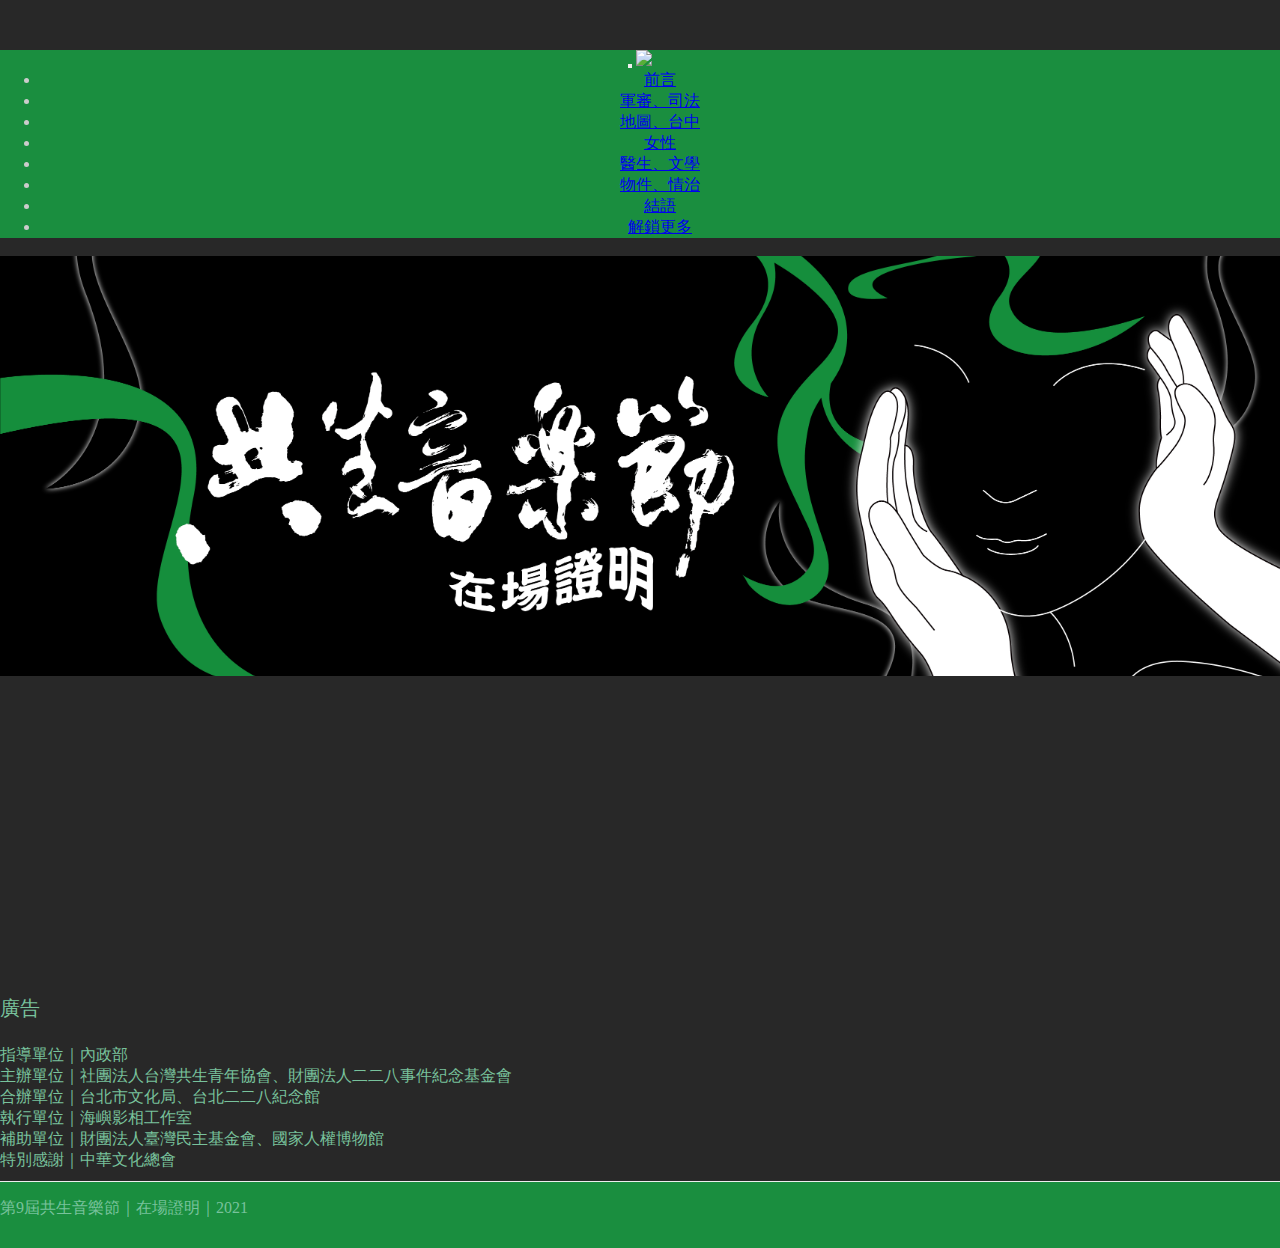
==== index.html @ 410973fb "Update index.html" ====
<!DOCTYPE html>
<html>
  <head>
    <title>共生音樂節9th｜在場證明</title>
    <meta name="viewport" content="width=device-width, initial-scale=1.0">
    <meta charset="utf-8">
    <!-- Bootstrap -->
    <link href="//netdna.bootstrapcdn.com/bootswatch/3.3.4/cerulean/bootstrap.min.css" rel="stylesheet" media="screen">
    <link href='http://fonts.googleapis.com/earlyaccess/cwtexhei.css' rel='stylesheet' type='text/css'>
    <link href='http://fonts.googleapis.com/earlyaccess/cwtexyen.css' rel='stylesheet' type='text/css'>
    <link href='http://fonts.googleapis.com/css?family=Noto+Sans' rel='stylesheet' type='text/css'>
    <link href='http://fonts.googleapis.com/css?family=Slabo+27px' rel='stylesheet' type='text/css'>

    <link href="/css/site.css" rel="stylesheet" media="screen">
    <link href="/css/site.css" rel="stylesheet" media="screen">
    <link href="/css/syntax.css" rel="stylesheet" media="screen">
    <link href="/css/bootstrap.overwrite.css" rel="stylesheet" media="screen">
    <link rel="icon" href="/fav.ico" type="image/x-icon" />
    <link rel="shortcut icon" href="/fav.ico" type="image/x-icon" />
    <!-- HTML5 Shim and Respond.js IE8 support of HTML5 elements and media queries -->
    <!-- WARNING: Respond.js doesn't work if you view the page via file:// -->
    <!--[if lt IE 9]>
      <script src="https://oss.maxcdn.com/libs/html5shiv/3.7.0/html5shiv.js"></script>
      <script src="https://oss.maxcdn.com/libs/respond.js/1.3.0/respond.min.js"></script>
    <![endif]-->
<script>
  (function(i,s,o,g,r,a,m){i['GoogleAnalyticsObject']=r;i[r]=i[r]||function(){
  (i[r].q=i[r].q||[]).push(arguments)},i[r].l=1*new Date();a=s.createElement(o),
  m=s.getElementsByTagName(o)[0];a.async=1;a.src=g;m.parentNode.insertBefore(a,m)
  })(window,document,'script','//www.google-analytics.com/analytics.js','ga');

  ga('create', 'UA-48968311-4', 'jandecaluwe.com');
  ga('send', 'pageview');

</script>

	<link rel="stylesheet" href="/css/prism.css" />
	<link rel="stylesheet" href="/css/style.css" />
	<link rel="stylesheet" href="/css/shuffle-styles.css" />
	<!--<script src="/js/jquery-2.1.4.js"></script>
	<script src="/js/modernizr.custom.min.js"></script>
	<script src="/js/shuffle.js"></script>
	<script src="/js/jquery.shuffle.modernizr"></script>-->
	
  <script src="/js/modernizr.custom.min.js"></script>
<script type="text/javascript">
	
$(document).ready(function() {
  var $grid = $('#grid'),
      $sizer = $grid.find('.shuffle__sizer');

  $grid.shuffle({
    itemSelector: '.picture-item',
    sizer: $sizer
  });
});
</script>

<script src="https://kit.fontawesome.com/587b684c72.js" crossorigin="anonymous"></script>
<!--justfont-->
<script type="text/javascript">var _jf = _jf || [];_jf.push(['p','61902']);_jf.push(['initAction',true]);_jf.push(['_setFont','jf-openhuninn','css','.jf-openhuninn']);_jf.push(['_setFont','jf-openhuninn','css','span']);_jf.push(['_setFont','jf-openhuninn','alias','just']);_jf.push(['_setFont','jf-openhuninn','weight',400]);(function(A,p,c,m,l,q,r,h,B,D){var b=A._jf;if(b.constructor!==Object){var t=!0,u=function(a){var f=!0,e;for(e in b)b[e][0]==a&&(f&&(f=f&&!1!==b[e][1].call(b)),b[e]=null,delete b[e])},v=/\S+/g,w=/[\t\r\n\f]/g,C=/^[\s\uFEFF\xA0]+|[\s\uFEFF\xA0]+$/g,n="".trim,x=n&&!n.call("\ufeff\u00a0")?function(a){return null==a?"":n.call(a)}:function(a){return null==a?"":(a+"").replace(C,"")},k=function(a){var f,b,g;if("string"===typeof a&&a&&(a=(a||"").match(v)||[],f=h[c]?(" "+h[c]+" ").replace(w," "):" ")){for(g=0;b=a[g++];)0>f.indexOf(" "+b+" ")&&(f+=b+" ");h[c]=x(f)}},d=function(a){var b,e,g;if(0===arguments.length||"string"===typeof a&&a){var d=(a||"").match(v)||[];if(b=h[c]?(" "+h[c]+" ").replace(w," "):""){for(g=0;e=d[g++];)for(;0<=b.indexOf(" "+e+" ");)b=b.replace(" "+e+" "," ");h[c]=a?x(b):""}}},y;b.addScript=y=function(b,f,e,g,d,c){d=d||function(){};c=c||function(){};var a=p.createElement("script"),h=p.getElementsByTagName("script")[0],k,m=!1,l=function(){a.src="";a.parentNode.removeChild(a);a=a.onerror=a.onload=a.onreadystatechange=null};g&&(k=setTimeout(function(){l();c()},g));a.type=f||"text/javascript";a.async=e;a.onload=a.onreadystatechange=function(b,c){m||a.readyState&&!/loaded|complete/.test(a.readyState)||(m=!0,g&&clearTimeout(k),l(),c||d())};a.onerror=function(a,b,d){g&&clearTimeout(k);l();c();return!0};a.src=b;h.parentNode.insertBefore(a,h)};for(var z in b)"initAction"==b[z][0]&&(t=b[z][1]);b.push(["_eventPreload",function(){1==t&&k(m);y(B,null,!1,3E3,null,function(){u("_eventInactived")})}]);b.push(["_eventReload",function(){d(r);d(q);k(l)}]);b.push(["_eventActived",function(){d(m);d(l);k(q)}]);b.push(["_eventInactived",function(){d(m);d(l);k(r)}]);u("_eventPreload")}})(this,this.document,"className","jf-loading","jf-reloading","jf-active","jf-inactive",this.document.getElementsByTagName("html")[0],"//ds.justfont.com/js/stable/v/5.0.7/id/334356877793");</script>
<!--justfont-->
<link rel="stylesheet" href="css/csslider.css" />
<style>

	* {
		margin: 0;
		padding: 0;
	}

	::-webkit-scrollbar {
		width: 2px;
		background: rgba(255, 255, 255, 0.1);
	}

	::-webkit-scrollbar-track {
		background: none;
	}

	::-webkit-scrollbar-thumb {
		background: rgba(74, 168, 0, 0.6);
	}

	ul, ol {
		padding-left: 40px;
	}

	html, body {
		height: 100%;
		text-align: center;
		font: 400 100% 'Raleway', 'Lato';
		background-color: #282828;
		color: #CCC;
	}

	h1 {
		font-weight: 700;
		font-size: 310%;
	}

	h2 {
		font-weight: 400;
		font-size: 120%;
		color:#1e6435;
	}
	
	h3{
		color:#1a8e3f;
	}
	h4{
		color:#78c29c;
	}
	span {
		color:#78c29c;
		font-family: just;
	}
  

	#slider1 {
		margin: 20px;
		font-family: 'Lato';
	}

		#slider1 > ul > li:nth-of-type(3) {
			background: url(./themes/fruit.jpg);
		}

		#slider1 > input:nth-of-type(3):checked ~ ul #bg {
			width: 80%;
			padding: 22px;
			-moz-transition: .5s .5s;
			-o-transition: .5s .5s;
			-webkit-transition: .5s .5s;
			transition: .5s .5s;
		}

			#slider1 > input:nth-of-type(3):checked ~ ul #bg div {
				-moz-transform: translate(0);
				-ms-transform: translate(0);
				-o-transform: translate(0);
				-webkit-transform: translate(0);
				transform: translate(0);
				-moz-transition: .5s .9s;
				-o-transition: .5s .9s;
				-webkit-transition: .5s .9s;
				transition: .5s .9s;
			}

	#bg {
		color: #000;
		padding: 22px 0;
		position: absolute;
		left: 0;
		top: 16%;
		height: 20%;
		width: 0;
		z-index: 10;
		overflow: hidden;
	}

		#bg:before {
			content: '';
			position: absolute;
			left: -1px;
			top: 1px;
			height: 100%;
			width: 100%;
			z-index: -1;
			background: url(./img/WenLab_Logo_simple2.PNG) 1px 23%;
			-webkit-filter: blur(7px);
		}

		#bg:after {
			content: '';
			position: absolute;
			left: 0;
			top: 0;
			height: 100%;
			width: 100%;
			z-index: 20;
			background: rgba(0, 0, 0, 0.35);
			pointer-events: none;
		}

		#bg div {
			-moz-transform: translate(120%);
			-ms-transform: translate(120%);
			-o-transform: translate(120%);
			-webkit-transform: translate(120%);
			transform: translate(120%);
		}

	.scrollable p {
		padding: 30px;
		text-align: justify;
		line-height: 140%;
		font-size: 120%;
	}
	.header{
            background-image: url(img/9thBanner2.png);
            max-width:100%;
            height: 420px;
            background-repeat: no-repeat;
            background-size:cover;
            background-position: center center;
            .text{
                text-align:center;
            }
        }
	
	.footer{
            background-color: #1a8e3f;
            height: 50px;
            margin-top: 10px;
	 }
	 .footer-set p{
		float: left;
                font-size: 16px;
                color: #78c29c;
                line-height: 20px;
		//margin-top: 5px;
	 }
	.footer-set ul{
		float: right;
                line-height: 20px;
		//margin-top: 5px;
	}
	.footer-set ul li{
		float: left;
		display: inline;
                margin-right: 1em;
	}
	.footer-set ul li a{
		font-size: 16px;
                    color: #78c29c;
                    cursor: pointer;
	}
        .bigimg{
		text-align: left;
	}
	.bigimg ul{
		margin-left: 5px;
		margin-right: 10px;
		display: inline-block;
	}
	.bigimg ul li {
		float: left;
    		display: inline;
    		padding: 10px;
	}
</style>
	
  <!-- Start WOWSlider.com HEAD section -->
  <link rel="stylesheet" type="text/css" href="engine1/style.css" />
  <script type="text/javascript" src="engine1/jquery.js"></script>
  <!-- End WOWSlider.com HEAD section -->
  </head>

  <body>
     <style type="text/css">
	  .navbar{
		  background:#1a8e3f;
		  li{
			  a:hover{
				  background-color:#78c29c;
			  }
		  }
	   }
    </style>
    <!-- Fixed navbar -->
    <div class="navbar navbar-inverse navbar-fixed-top">
      <div class="container">
        <div class="navbar-header">
          <button type="button" class="navbar-toggle" data-toggle="collapse" data-target=".navbar-collapse">
            <span class="icon-bar"></span>
            <span class="icon-bar"></span>
            <span class="icon-bar"></span>
          </button>
          <a class="navbar-brand" href="/"><img src="/img/festival_font.png" height="35"></img></a>
        </div>
        <div class="navbar-collapse collapse">
          <ul class="nav navbar-nav navbar-left">
 
            <li><a href="/honoraward.html" style="font-family: just;">前言</a></li>
            <li><a href="/member.html" style="font-family: just;">軍審、司法</a></li>
            <li><a href="/student_research.html" style="font-family: just;">地圖、台中</a></li>
            <li><a href="/teaching.html" style="font-family: just;">女性</a></li>
            <li><a href="/research.html" style="font-family: just;">醫生、文學</a></li>
            <li><a href="/publication.html" style="font-family: just;">物件、情治</a></li>
            <li><a href="/resource.html" style="font-family: just;">結語</a></li>
            
          </ul>

          <ul class="nav navbar-nav navbar-right">
            <li><a href="/contact.html" style="font-family: just;">解鎖更多</a></li>
          </ul>

        </div><!--/.nav-collapse -->
      </div>
    </div>

<br>

<!--
<div class="jumbotron">
    <div class="container text-center">
        <div class="row">
            <div class="col-md-8 col-md-offset-2">
                <h1><font face="cwTeXYen">地理計算科學研究室</font></h1>
                <h2><font face="Slabo">Lab for Geospatial Computational Science</font></h2>
             </div>
        </div>
    </div>
</div>
-->
<div class="header"></div>
    <!-- header end -->	
	
<div class="bigimg">
	<iframe src="https://www.facebook.com/plugins/video.php?height=314&href=https%3A%2F%2Fwww.facebook.com%2FGongSheng228%2Fvideos%2F2850191915251543%2F&show_text=false&width=560" width="560" height="314" style="border:none;overflow:hidden" scrolling="no" frameborder="0" allowfullscreen="true" allow="autoplay; clipboard-write; encrypted-media; picture-in-picture; web-share" allowFullScreen="true"></iframe>	
	<span style="font-size: 20px;"><br/>廣告<br/><br/></span>
	<span>
	指導單位｜內政部<br/>
	主辦單位｜社團法人台灣共生青年協會、財團法人二二八事件紀念基金會<br/>
	合辦單位｜台北市文化局、台北二二八紀念館<br/>
	執行單位｜海嶼影相工作室<br/>
	補助單位｜財團法人臺灣民主基金會、國家人權博物館<br/>
	特別感謝｜中華文化總會<br/>
	</span>
</div>


<!-- Start WOWSlider.com BODY section -->

<!-- End WOWSlider.com BODY section -->

	
     <footer>
        <div class="footer">
            <div class="container">
		<div  class="footer-set">
                <p>第9屆共生音樂節｜在場證明｜2021</p>
                <ul>
                    <li><a href="https://neti.cc/4kOvNA7"><i class="fas fa-globe-americas"></i></a></li>
                    <li><a href="https://www.facebook.com/GongSheng228"><i class="fab fa-facebook"></i></a></li>
                    <li><a href="https://www.instagram.com/gongsheng228/?hl=zh-tw"><i class="fab fa-instagram"></i></a></li>
                </ul>
	        </div>
            </div>
        </div>
    </footer>


    <!-- jQuery (necessary for Bootstrap's JavaScript plugins) -->
    <script src="https://code.jquery.com/jquery.js"></script>
    <!-- Include all compiled plugins (below), or include individual files as needed -->
    <script src="//netdna.bootstrapcdn.com/bootstrap/3.3.4/js/bootstrap.min.js"></script>

<!-- Shuffle! -->
<script src="/js/jquery.shuffle.js"></script>

<!-- Syntax highlighting via Prism -->
<script src="/js/prism.js"></script>

<!--<script>var site_url = "/Shuffle";</script>-->

<script src="/js/page.js"></script>
<script src="/js/evenheights.js"></script>

<script src="/js/homepage.js"></script>
  </body>
</html>
---- css/site.css ----
body {
  position: relative;
  padding-top: 50px;
  padding-bottom: 20px;
}

code {
  /* color: inherit; */
  background-color: transparent;
}

.page-header {
  margin-top: 30px;
}

.breadcrumb {
  margin-top: 20px;
}

.content h2:first-of-type {
  margin-top: 0px;
}

.half-rule {
  width: 100px;
  margin: 25px auto;
}


.fa {
  margin-right: 0.5em;
}

.checklist {
  padding: 0;
  list-style: none;
}

/* footer */

.footer {
  margin-top: 30px;
  padding-top: 16px;
  color: #1a8e3f;
  border-top: 1px solid #eee;
  font-size: 90%;
  text-align: center;
}

.footer p {
  margin: 0px;
}

/* toc */

.sidebar {
  font-size: 90%;
  line-height: normal
}

.toc ul  {
  padding-left: 0;
  list-style: none;
}

.toc ul li {
  padding-top: 3px;
}

.toc ul ul {
  padding-left: 10px;
  font-size: 95%;
}

/* heading scrolling */

h2[id]:before, 
h3[id]:before{
  content: "";
  display: block;
  height: 70px;
  margin-top:-70px;
}

/* affix hacks from boostrap 3.0 docs */
.sidebar.affix {
    position: static;
}

@media (min-width: 992px) {
  /* Widen the fixed sidebar */
  .sidebar.affix,
  .sidebar.affix-bottom {
    width: 213px;
  } 
  .sidebar.affix {
    position: fixed; /* Undo the static from mobile first approach */
    top: 80px;
  }
  .sidebar.affix-bottom {
    position: absolute; /* Undo the static from mobile first approach */
  }
}

@media (min-width: 1200px) {
  /* Widen the fixed sidebar again */
  .sidebar.affix,
  .sidebar.affix-bottom {
    width: 263px;
  }
}
---- css/site.css ----
body {
  position: relative;
  padding-top: 50px;
  padding-bottom: 20px;
}

code {
  /* color: inherit; */
  background-color: transparent;
}

.page-header {
  margin-top: 30px;
}

.breadcrumb {
  margin-top: 20px;
}

.content h2:first-of-type {
  margin-top: 0px;
}

.half-rule {
  width: 100px;
  margin: 25px auto;
}


.fa {
  margin-right: 0.5em;
}

.checklist {
  padding: 0;
  list-style: none;
}

/* footer */

.footer {
  margin-top: 30px;
  padding-top: 16px;
  color: #1a8e3f;
  border-top: 1px solid #eee;
  font-size: 90%;
  text-align: center;
}

.footer p {
  margin: 0px;
}

/* toc */

.sidebar {
  font-size: 90%;
  line-height: normal
}

.toc ul  {
  padding-left: 0;
  list-style: none;
}

.toc ul li {
  padding-top: 3px;
}

.toc ul ul {
  padding-left: 10px;
  font-size: 95%;
}

/* heading scrolling */

h2[id]:before, 
h3[id]:before{
  content: "";
  display: block;
  height: 70px;
  margin-top:-70px;
}

/* affix hacks from boostrap 3.0 docs */
.sidebar.affix {
    position: static;
}

@media (min-width: 992px) {
  /* Widen the fixed sidebar */
  .sidebar.affix,
  .sidebar.affix-bottom {
    width: 213px;
  } 
  .sidebar.affix {
    position: fixed; /* Undo the static from mobile first approach */
    top: 80px;
  }
  .sidebar.affix-bottom {
    position: absolute; /* Undo the static from mobile first approach */
  }
}

@media (min-width: 1200px) {
  /* Widen the fixed sidebar again */
  .sidebar.affix,
  .sidebar.affix-bottom {
    width: 263px;
  }
}
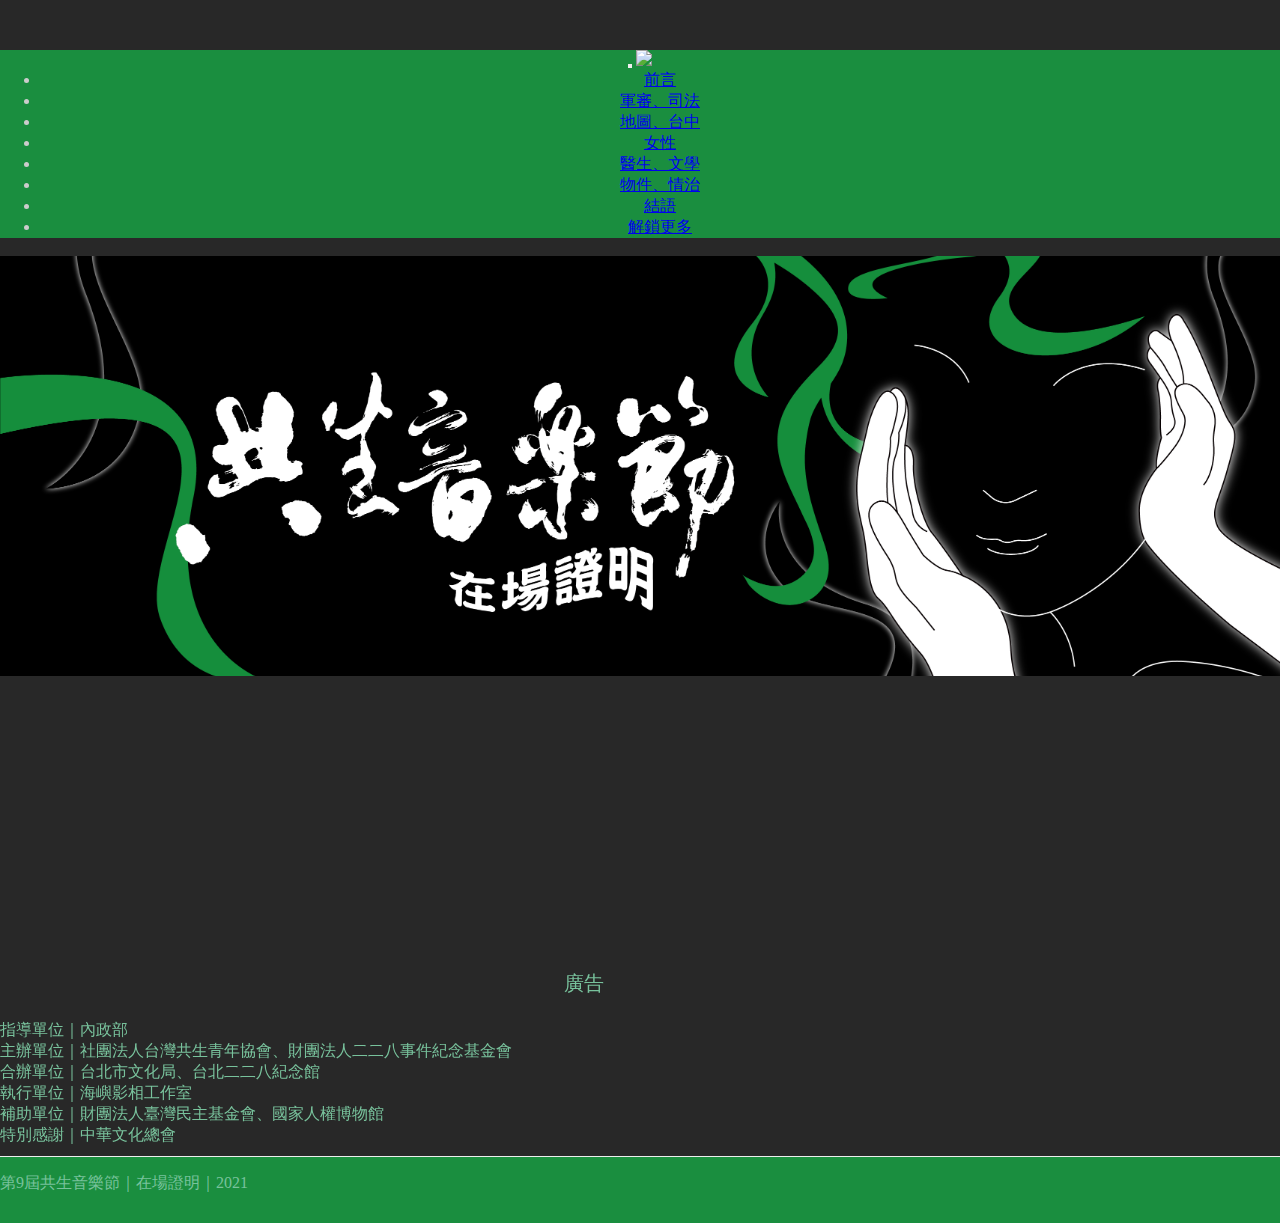
==== commit a039aa00: "Update index.html" ====
--- a/index.html
+++ b/index.html
@@ -239,7 +239,7 @@
 		text-align: left;
 	}
 	.bigimg ul{
-		margin-left: 5px;
+		margin-left: 10px;
 		margin-right: 10px;
 		display: inline-block;
 	}
@@ -318,7 +318,7 @@
 	
 <div class="bigimg">
 	<iframe src="https://www.facebook.com/plugins/video.php?height=314&href=https%3A%2F%2Fwww.facebook.com%2FGongSheng228%2Fvideos%2F2850191915251543%2F&show_text=false&width=560" width="560" height="314" style="border:none;overflow:hidden" scrolling="no" frameborder="0" allowfullscreen="true" allow="autoplay; clipboard-write; encrypted-media; picture-in-picture; web-share" allowFullScreen="true"></iframe>	
-	<span style="font-size: 20px;"><br/>廣告<br/><br/></span>
+	<span style="font-size: 20px;">廣告<br/><br/></span>
 	<span>
 	指導單位｜內政部<br/>
 	主辦單位｜社團法人台灣共生青年協會、財團法人二二八事件紀念基金會<br/>
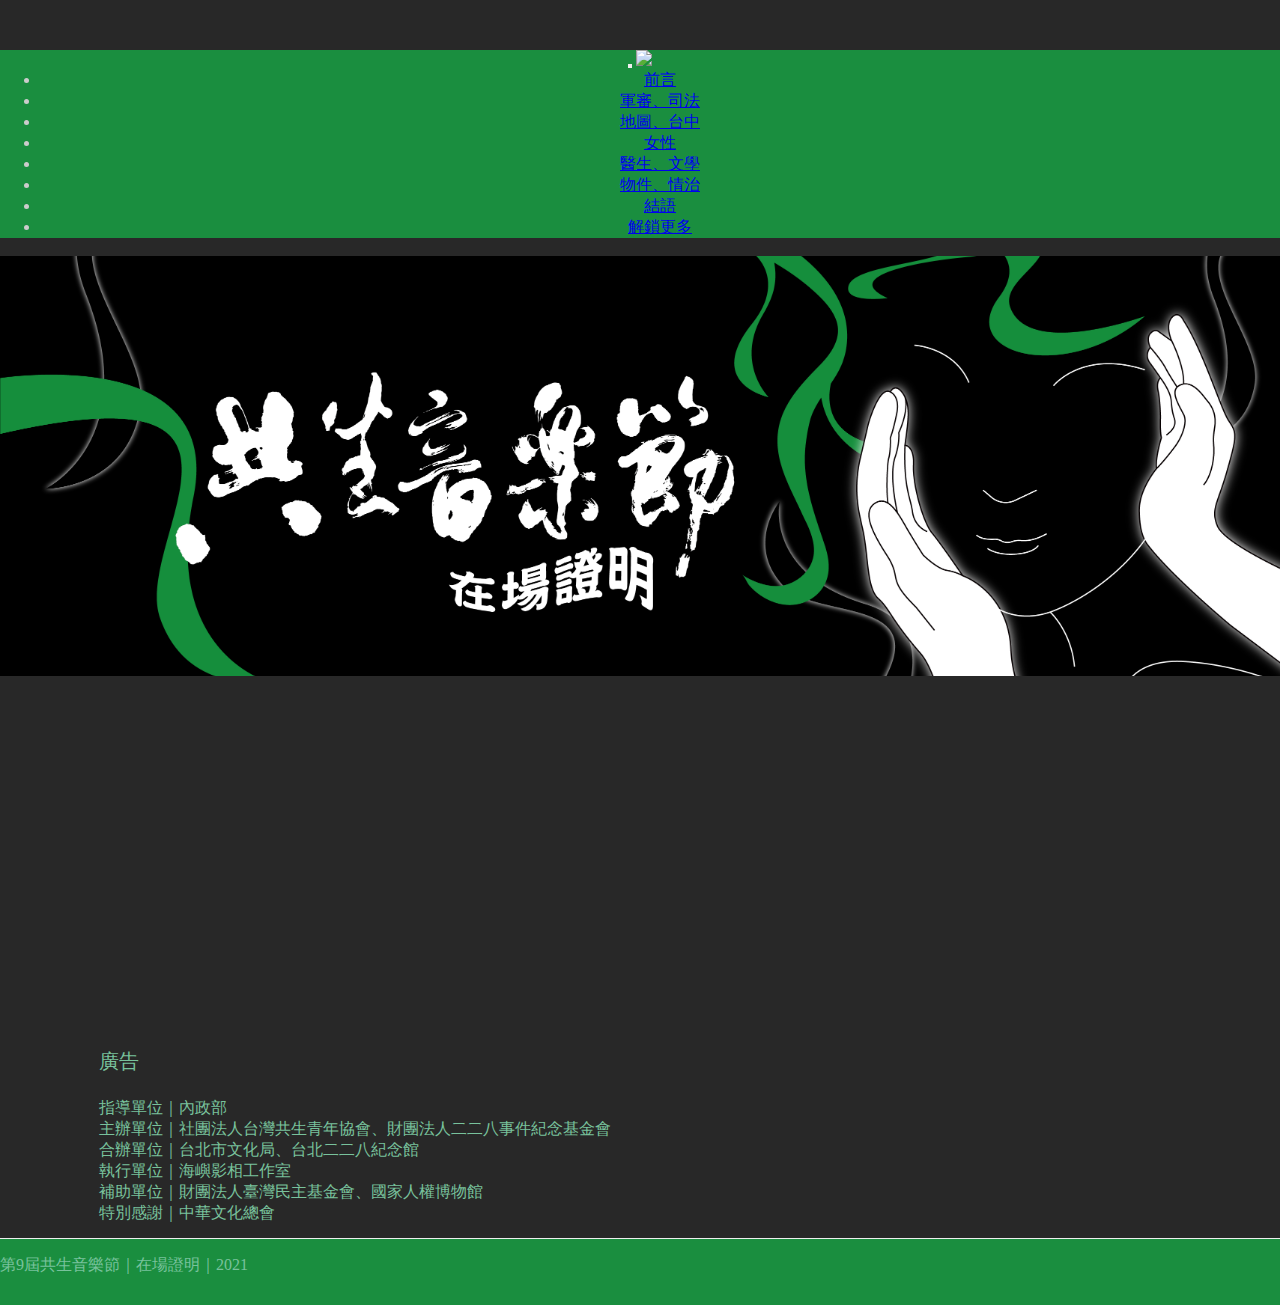
==== commit 4bf6f234: "Update index.html" ====
--- a/index.html
+++ b/index.html
@@ -88,7 +88,7 @@
 	html, body {
 		height: 100%;
 		text-align: center;
-		font: 400 100% 'Raleway', 'Lato';
+		font: 400 100%;
 		background-color: #282828;
 		color: #CCC;
 	}
@@ -239,14 +239,13 @@
 		text-align: left;
 	}
 	.bigimg ul{
-		margin-left: 10px;
+		margin-left: 5px;
 		margin-right: 10px;
 		display: inline-block;
 	}
 	.bigimg ul li {
 		float: left;
     		display: inline;
-    		padding: 10px;
 	}
 </style>
 	
@@ -313,11 +312,15 @@
     </div>
 </div>
 -->
-<div class="header"></div>
+<div class="header" style="margin-top:0;"></div>
     <!-- header end -->	
 	
 <div class="bigimg">
+  <ul>
+    <li>
 	<iframe src="https://www.facebook.com/plugins/video.php?height=314&href=https%3A%2F%2Fwww.facebook.com%2FGongSheng228%2Fvideos%2F2850191915251543%2F&show_text=false&width=560" width="560" height="314" style="border:none;overflow:hidden" scrolling="no" frameborder="0" allowfullscreen="true" allow="autoplay; clipboard-write; encrypted-media; picture-in-picture; web-share" allowFullScreen="true"></iframe>	
+    </li>
+    <li style="margin-left: 5%; margin-top: 5%;">
 	<span style="font-size: 20px;">廣告<br/><br/></span>
 	<span>
 	指導單位｜內政部<br/>
@@ -327,6 +330,8 @@
 	補助單位｜財團法人臺灣民主基金會、國家人權博物館<br/>
 	特別感謝｜中華文化總會<br/>
 	</span>
+    </li>
+  </ul>
 </div>
 
 
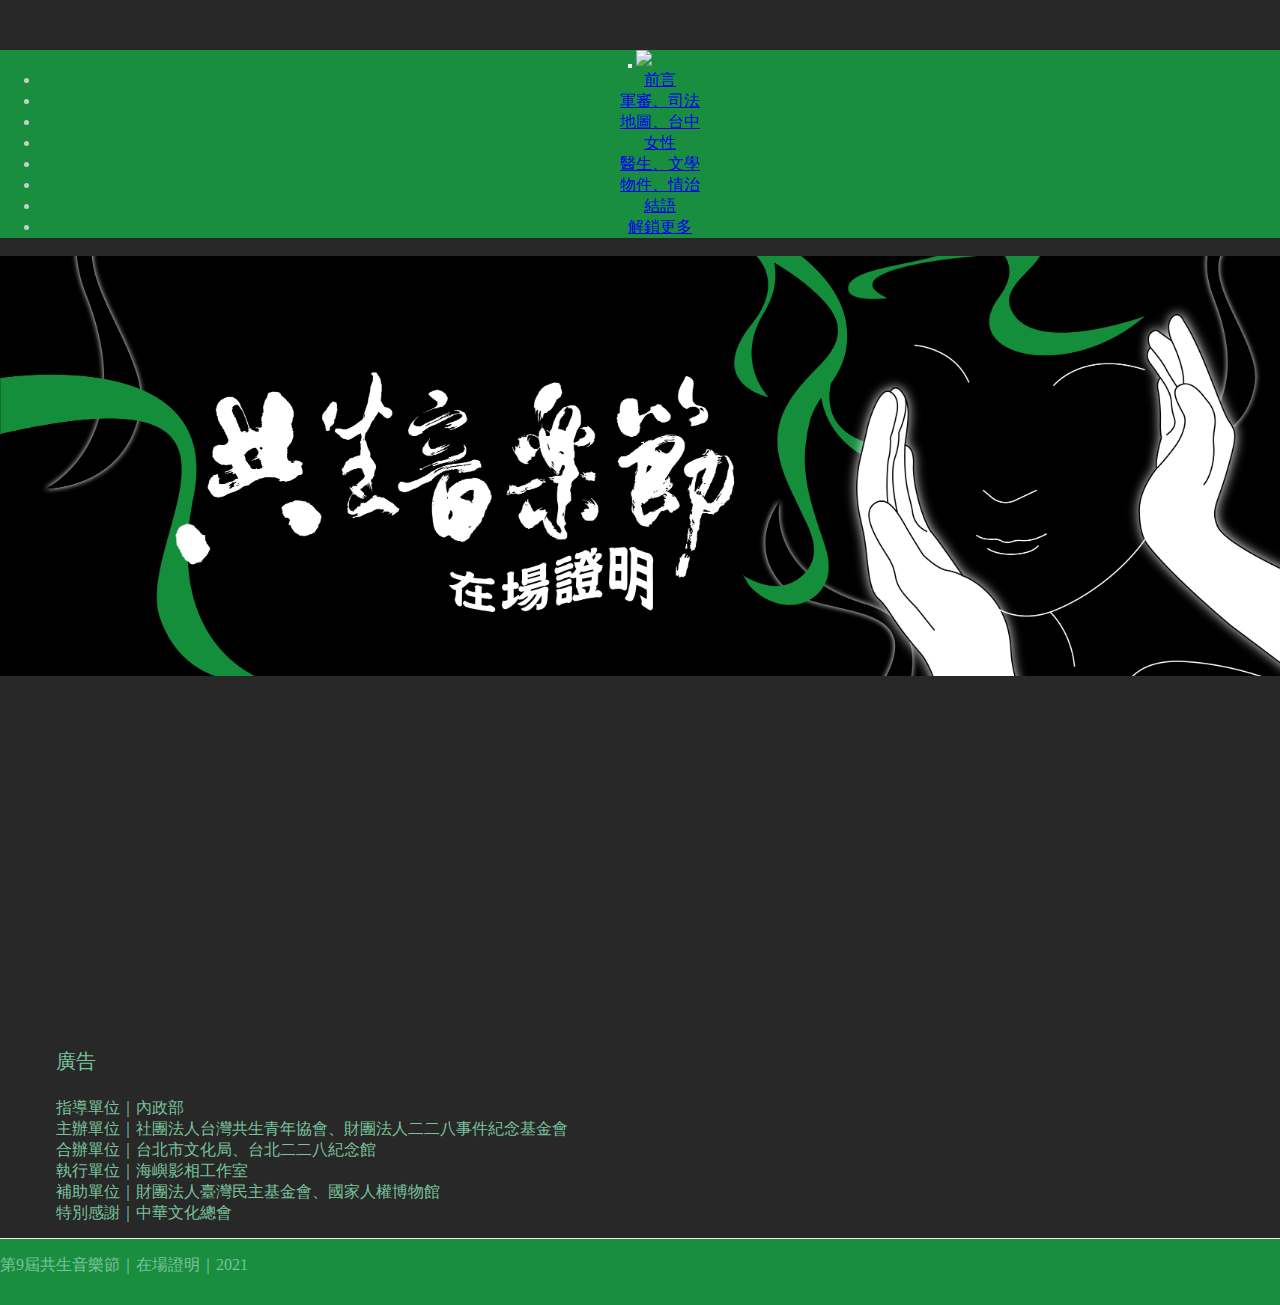
==== commit 9afc3653: "Update index.html" ====
--- a/index.html
+++ b/index.html
@@ -320,7 +320,7 @@
     <li>
 	<iframe src="https://www.facebook.com/plugins/video.php?height=314&href=https%3A%2F%2Fwww.facebook.com%2FGongSheng228%2Fvideos%2F2850191915251543%2F&show_text=false&width=560" width="560" height="314" style="border:none;overflow:hidden" scrolling="no" frameborder="0" allowfullscreen="true" allow="autoplay; clipboard-write; encrypted-media; picture-in-picture; web-share" allowFullScreen="true"></iframe>	
     </li>
-    <li style="margin-left: 5%; margin-top: 5%;">
+    <li style="margin-left: 1%; margin-top: 5%;">
 	<span style="font-size: 20px;">廣告<br/><br/></span>
 	<span>
 	指導單位｜內政部<br/>
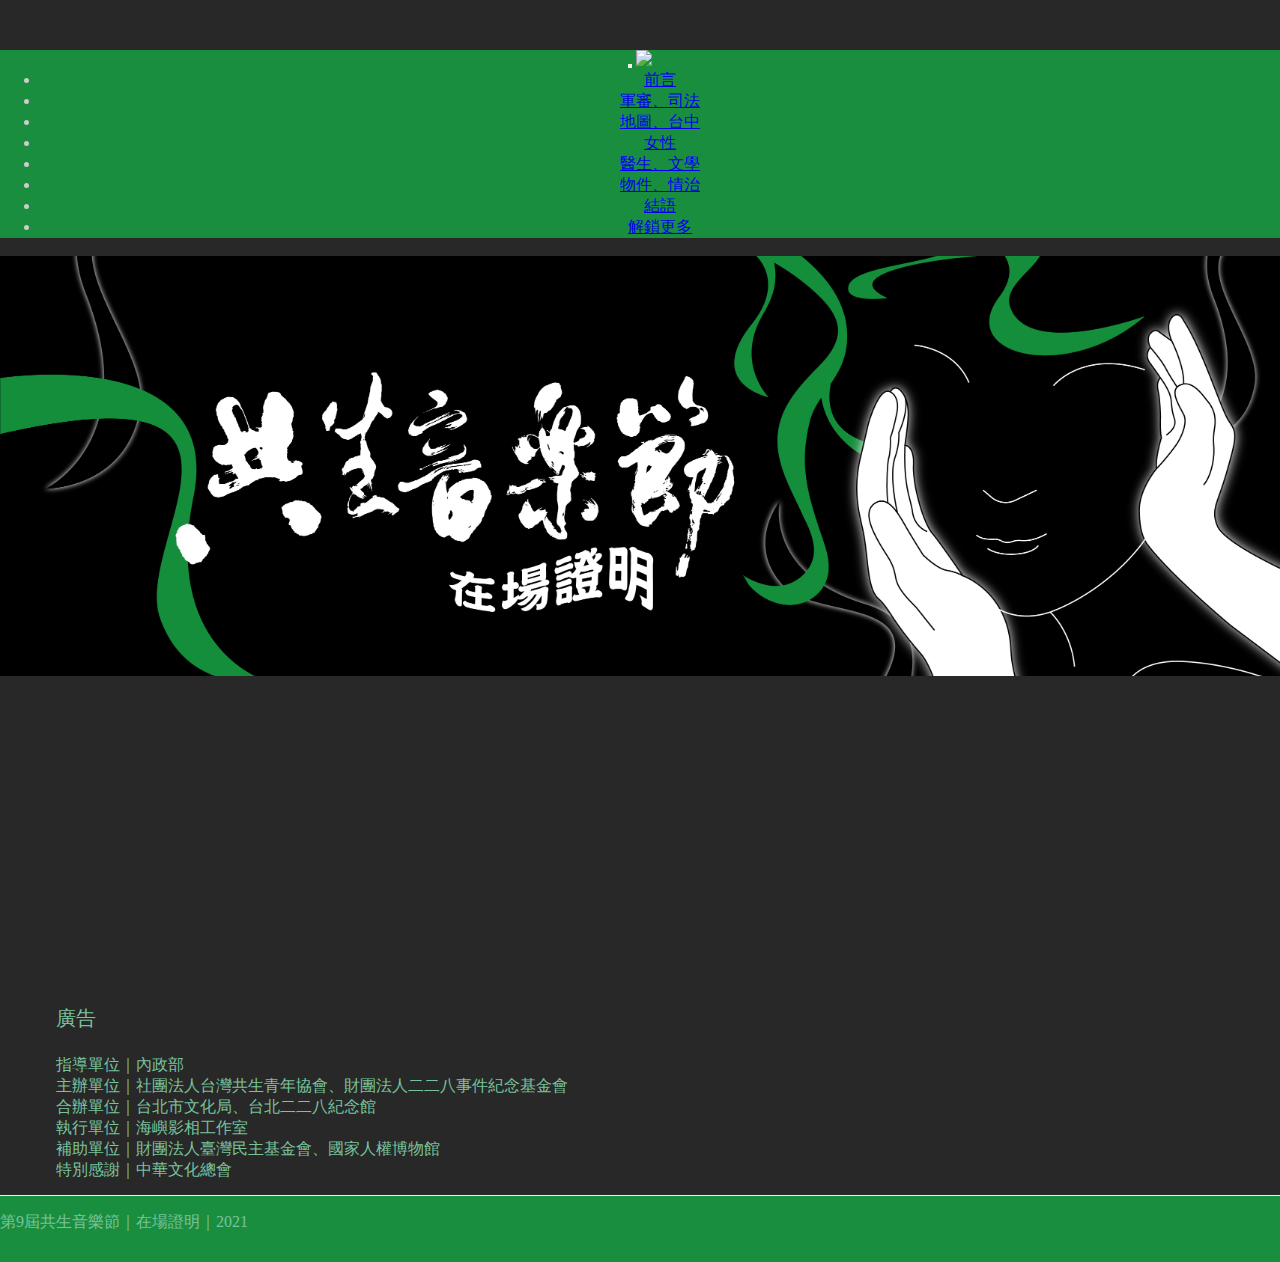
==== commit fa6f47eb: "Update index.html" ====
--- a/index.html
+++ b/index.html
@@ -320,7 +320,7 @@
     <li>
 	<iframe src="https://www.facebook.com/plugins/video.php?height=314&href=https%3A%2F%2Fwww.facebook.com%2FGongSheng228%2Fvideos%2F2850191915251543%2F&show_text=false&width=560" width="560" height="314" style="border:none;overflow:hidden" scrolling="no" frameborder="0" allowfullscreen="true" allow="autoplay; clipboard-write; encrypted-media; picture-in-picture; web-share" allowFullScreen="true"></iframe>	
     </li>
-    <li style="margin-left: 1%; margin-top: 5%;">
+    <li style="margin-left: 1%; margin-top: 1%;">
 	<span style="font-size: 20px;">廣告<br/><br/></span>
 	<span>
 	指導單位｜內政部<br/>
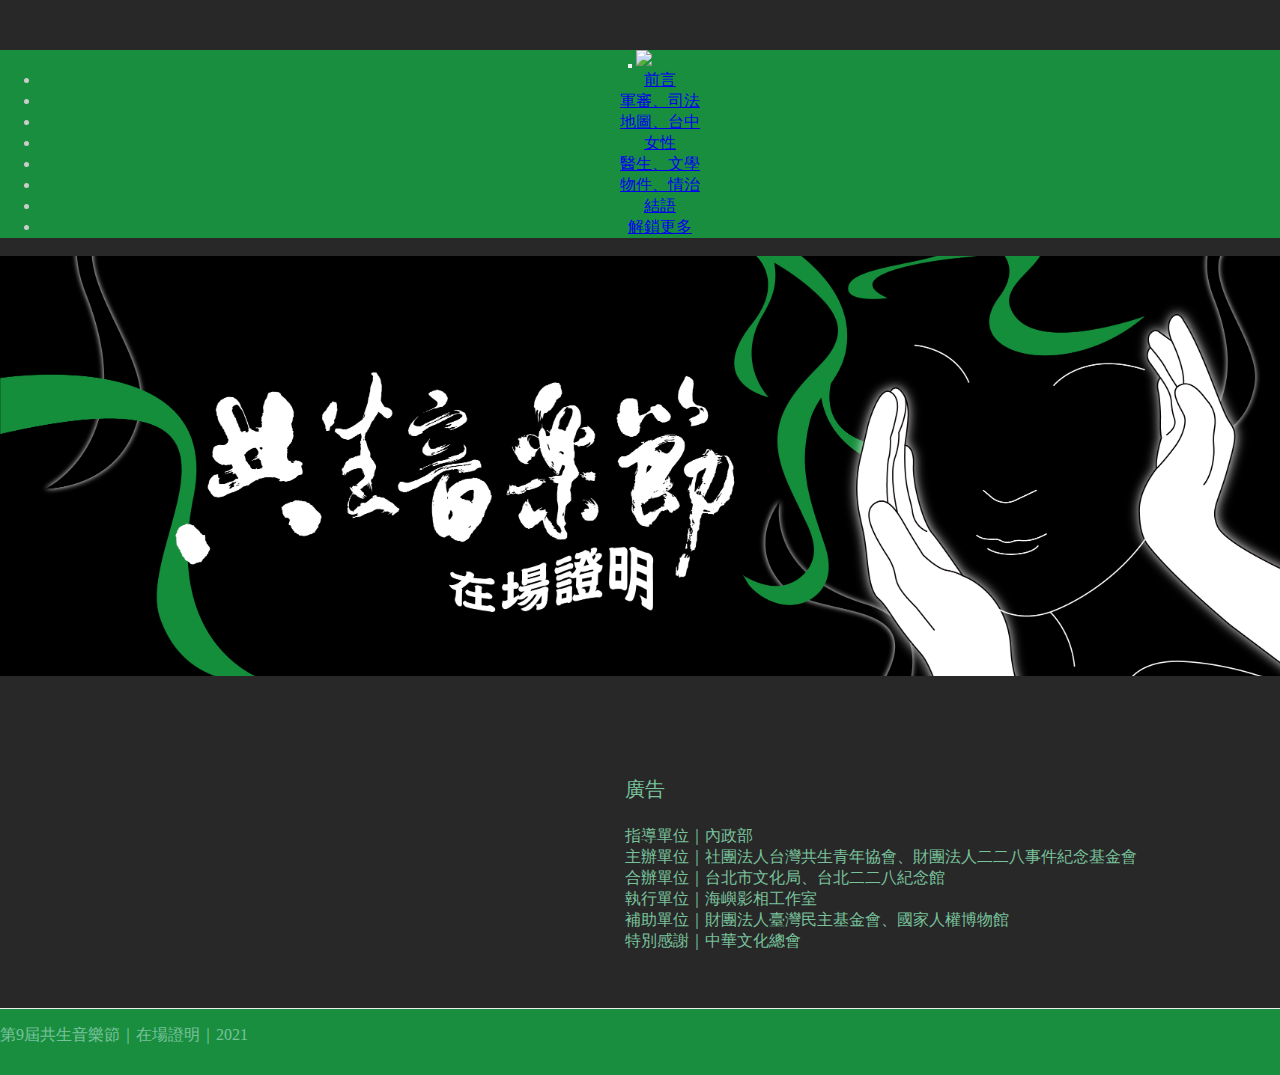
==== commit ab79eb44: "Update index.html" ====
--- a/index.html
+++ b/index.html
@@ -320,7 +320,7 @@
     <li>
 	<iframe src="https://www.facebook.com/plugins/video.php?height=314&href=https%3A%2F%2Fwww.facebook.com%2FGongSheng228%2Fvideos%2F2850191915251543%2F&show_text=false&width=560" width="560" height="314" style="border:none;overflow:hidden" scrolling="no" frameborder="0" allowfullscreen="true" allow="autoplay; clipboard-write; encrypted-media; picture-in-picture; web-share" allowFullScreen="true"></iframe>	
     </li>
-    <li style="margin-left: 1%; margin-top: 1%;">
+    <li style="margin-left: 20px; margin-top: 100px;">
 	<span style="font-size: 20px;">廣告<br/><br/></span>
 	<span>
 	指導單位｜內政部<br/>
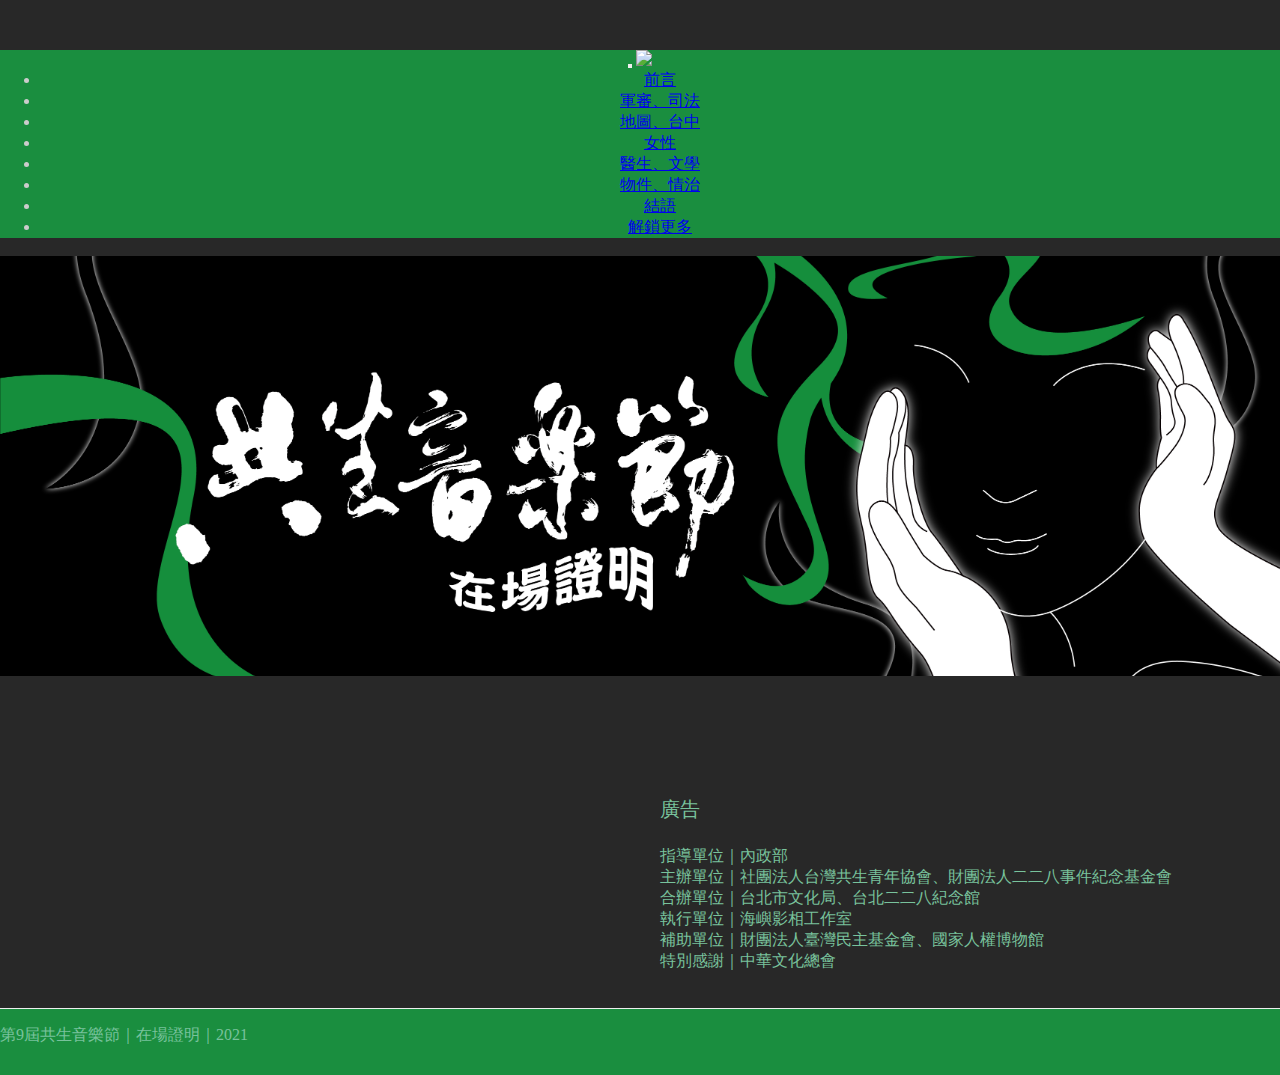
==== commit 9cc1ba2c: "Update index.html" ====
--- a/index.html
+++ b/index.html
@@ -239,7 +239,7 @@
 		text-align: left;
 	}
 	.bigimg ul{
-		margin-left: 5px;
+		margin-left: 20px;
 		margin-right: 10px;
 		display: inline-block;
 	}
@@ -320,7 +320,7 @@
     <li>
 	<iframe src="https://www.facebook.com/plugins/video.php?height=314&href=https%3A%2F%2Fwww.facebook.com%2FGongSheng228%2Fvideos%2F2850191915251543%2F&show_text=false&width=560" width="560" height="314" style="border:none;overflow:hidden" scrolling="no" frameborder="0" allowfullscreen="true" allow="autoplay; clipboard-write; encrypted-media; picture-in-picture; web-share" allowFullScreen="true"></iframe>	
     </li>
-    <li style="margin-left: 20px; margin-top: 100px;">
+    <li style="margin-left: 40px; margin-top: 120px;">
 	<span style="font-size: 20px;">廣告<br/><br/></span>
 	<span>
 	指導單位｜內政部<br/>
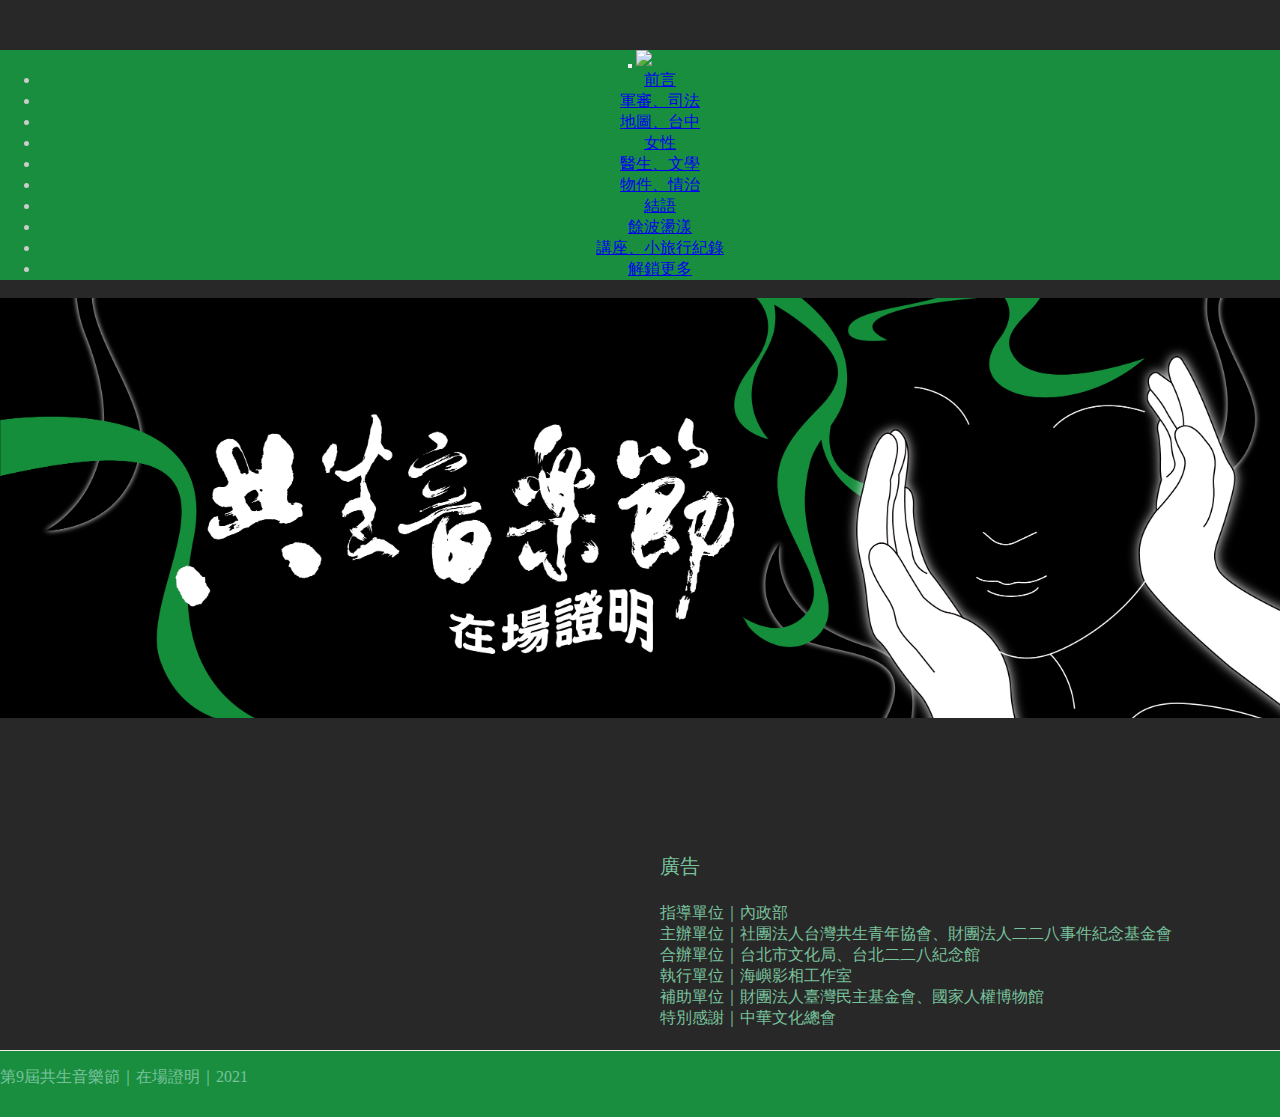
==== commit fa29fadb: "Update index.html" ====
--- a/index.html
+++ b/index.html
@@ -112,7 +112,7 @@
 	}
 	span {
 		color:#78c29c;
-		font-family: just;
+		font-family: just, just, just;
 	}
   
 
@@ -287,6 +287,8 @@
             <li><a href="/research.html" style="font-family: just;">醫生、文學</a></li>
             <li><a href="/publication.html" style="font-family: just;">物件、情治</a></li>
             <li><a href="/resource.html" style="font-family: just;">結語</a></li>
+            <li><a href="/ripple.html" style="font-family: just;">餘波盪漾</a></li>
+            <li><a href="/lecture.html" style="font-family: just;">講座、小旅行紀錄</a></li>
             
           </ul>
 
@@ -320,7 +322,7 @@
     <li>
 	<iframe src="https://www.facebook.com/plugins/video.php?height=314&href=https%3A%2F%2Fwww.facebook.com%2FGongSheng228%2Fvideos%2F2850191915251543%2F&show_text=false&width=560" width="560" height="314" style="border:none;overflow:hidden" scrolling="no" frameborder="0" allowfullscreen="true" allow="autoplay; clipboard-write; encrypted-media; picture-in-picture; web-share" allowFullScreen="true"></iframe>	
     </li>
-    <li style="margin-left: 40px; margin-top: 120px;">
+    <li style="margin-left: 40px; margin-top: 135px;">
 	<span style="font-size: 20px;">廣告<br/><br/></span>
 	<span>
 	指導單位｜內政部<br/>
